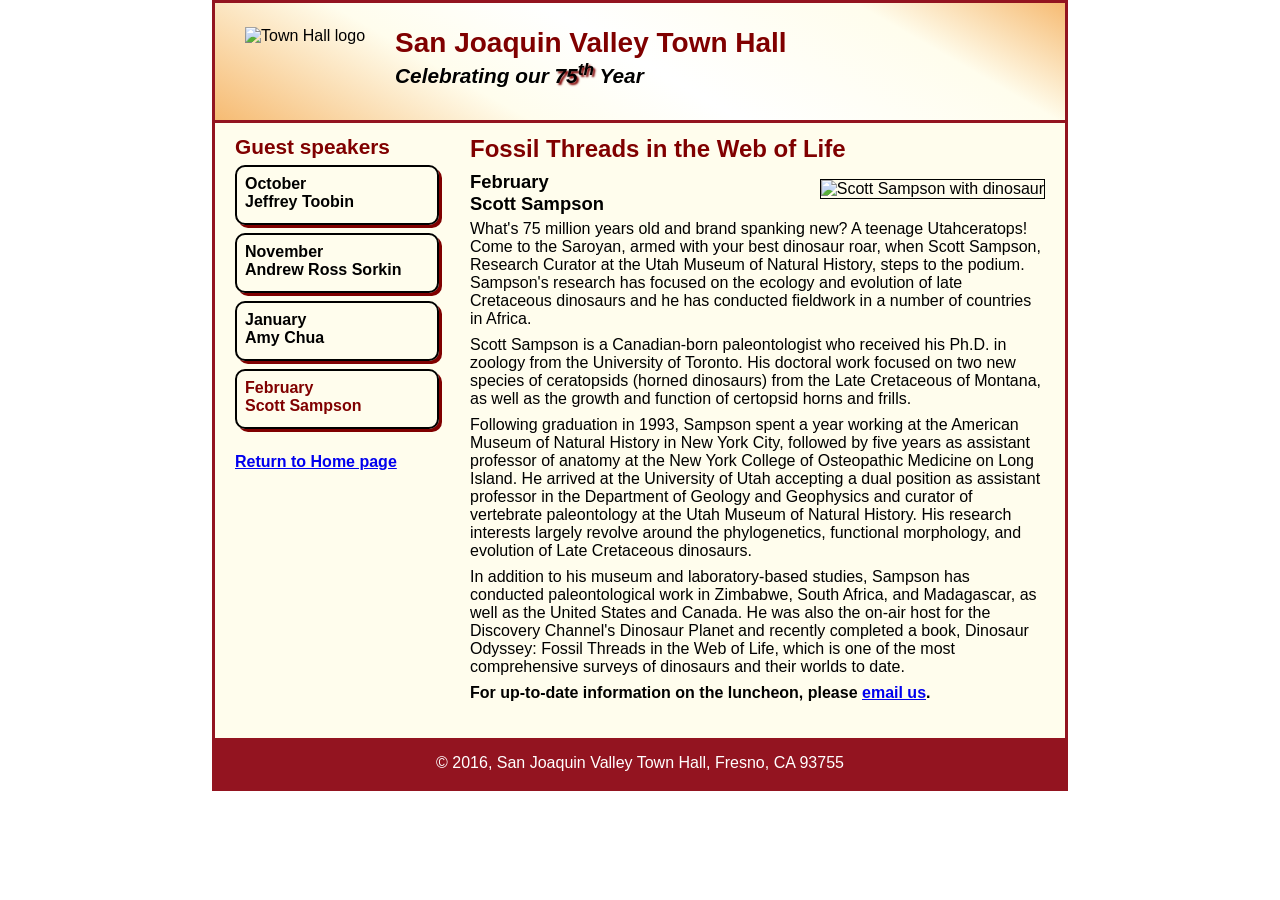
==== index.html @ e8a7fe76 "Add files via upload" ====
<!DOCTYPE html>
<html lang="en">

<head>
	<meta charset="utf-8">
	<title>San Joaquin Valley Town Hall</title>
	<link rel="shortcut icon" href="../images/favicon.ico">
	<link rel="stylesheet" href="../styles/normalize.css">
	<link rel="stylesheet" href="c07x_speaker.css">
</head>

<body>
	<header>
		<img src="../images/town_hall_logo.gif" alt="Town Hall logo" height="80">
		<h2>San Joaquin Valley Town Hall</h2>
		<h3>Celebrating our <span class="shadow">75<sup>th</sup></span> Year</h3>
	</header>
	<main>
		<section>
			<h1>Fossil Threads in the Web of Life</h1>
			<article>
				<img src="../images/sampson_dinosaur.jpg" alt="Scott Sampson with dinosaur">
				<h2>February<br>Scott Sampson</h2>
				<p>What's 75 million years old and brand spanking new? A teenage Utahceratops! Come to the 
				   Saroyan, armed with your best dinosaur roar, when Scott Sampson, Research Curator at the 
				   Utah Museum of Natural History, steps to the podium. Sampson's research has focused on the 
				   ecology and evolution of late Cretaceous dinosaurs and he has conducted fieldwork in a number 
				   of countries in Africa.</p>
				<p>Scott Sampson is a Canadian-born paleontologist who received his Ph.D. in zoology from the 
				   University of Toronto. His doctoral work focused on two new species of ceratopsids (horned 
				   dinosaurs) from the Late Cretaceous of Montana, as well as the growth and function of certopsid 
				   horns and frills.</p>
				<p>Following graduation in 1993, Sampson spent a year working at the American Museum of Natural 
				   History in New York City, followed by five years as assistant professor of anatomy at the New 
				   York College of Osteopathic Medicine on Long Island. He arrived at the University of Utah 
				   accepting a dual position as assistant professor in the Department of Geology and Geophysics 
				   and curator of vertebrate paleontology at the Utah Museum of Natural History. His research 
				   interests largely revolve around the phylogenetics, functional morphology, and evolution of 
				   Late Cretaceous dinosaurs.</p>
				<p>In addition to his museum and laboratory-based studies, Sampson has conducted paleontological 
				   work in Zimbabwe, South Africa, and Madagascar, as well as the United States and Canada. He was 
				   also the on-air host for the Discovery Channel's Dinosaur Planet and recently completed a book, 
				   Dinosaur Odyssey: Fossil Threads in the Web of Life, which is one of the most 
				   comprehensive surveys of dinosaurs and their worlds to date.</p>
				<p><b>
				   For up-to-date information on the luncheon, please 
				   <a href="mailto:elenor@townhall.com?cc=georgia@townhall.com&reminder=Scott Sampson luncheon">email us</a>.   	
				</b></p>
			</article>
		</section>
		
		<aside>
			<h2>Guest speakers</h2>
			<nav id="nav_list">
				<ul>
					<li><a href="c06x_toobin.html"><h3>October<br>Jeffrey Toobin</h3></a></li>
					<li><a href="#"><h3>November<br>Andrew Ross Sorkin</h3></a></li>
					<li><a href="#"><h3>January<br>Amy Chua</h3></a></li>
					<li><a href="c07x_sampson.html" class="current"><h3>February<br>Scott Sampson</h3></a></li>
				</ul>
			</nav>
			<h3><a href="../index.html">Return to Home page</a></h3>
		</aside>
	</main>
	<footer>
		<p>&copy; 2016, San Joaquin Valley Town Hall, Fresno, CA 93755</p>
	</footer>
</body>
</html>
---- c07x_speaker.css ----
/* Student starter CSS - complete the marked pseudo-class and pseudo-element rules. */
* { margin: 0; padding: 0; }
html { background-color: white; }
body { font-family: Arial, Helvetica, sans-serif; font-size: 100%; width: 850px; margin: 0 auto; border: 3px solid #931420; background-color: #fffded; }
/* Pseudo-class / pseudo-element rules to complete */
a { /* Make all hyperlinks bold */ }
a:link { /* Unvisited links: green */ }
a:hover, a:focus { /* Hover/focus links: fuchsia */ }
main p:first-child { /* First paragraph: bold */ }
main p:first-child::first-letter { /* First letter: 150% */ }
header { padding: 1.5em 0 2em 0; border-bottom: 3px solid #931420; background-image: linear-gradient(30deg,#f6bb73 0%,#fffded 30%,white 50%,#fffded 80%,#f6bb73 100%); }
header h2 { font-size: 175%; color: #800000; }
header h3 { font-size: 130%; font-style: italic; }
header img { float: left; padding: 0 30px; }
.shadow { text-shadow: 2px 2px 2px #800000; }
main { clear: left; }
section { width: 575px; float: right; padding: 0 20px 20px 20px; }
section h1 { color: #800000; font-size: 150%; padding-top: .5em; margin: 0; }
section p { padding-bottom: .5em; }
article { padding: .5em 0; }
article h2 { font-size: 115%; padding: 0 0 .25em 0; }
article img { float: right; margin: .5em 0 1em 1em; border: 1px solid black; }
aside { width: 215px; float: right; padding: 0 0 20px 20px; }
aside h2 { color: #800000; font-size: 130%; padding: .6em 0 .25em 0; }
aside h3 { font-size: 100%; padding-bottom: .25em; }
#nav_list ul { list-style: none; margin-left: 0; margin-bottom: 1.5em; }
#nav_list ul li { width: 200px; margin-bottom: .5em; border: 2px double black; border-radius: 10px; box-shadow: 3px 3px 0 0 #800000; }
#nav_list ul li a { display: block; padding: .5em 0 .5em .5em; text-decoration: none; font-weight: bold; color: black; }
#nav_list ul li a.current { color: #800000; }
footer { background-color: #931420; clear: both; }
footer p { text-align: center; color: white; padding: 1em 0; }
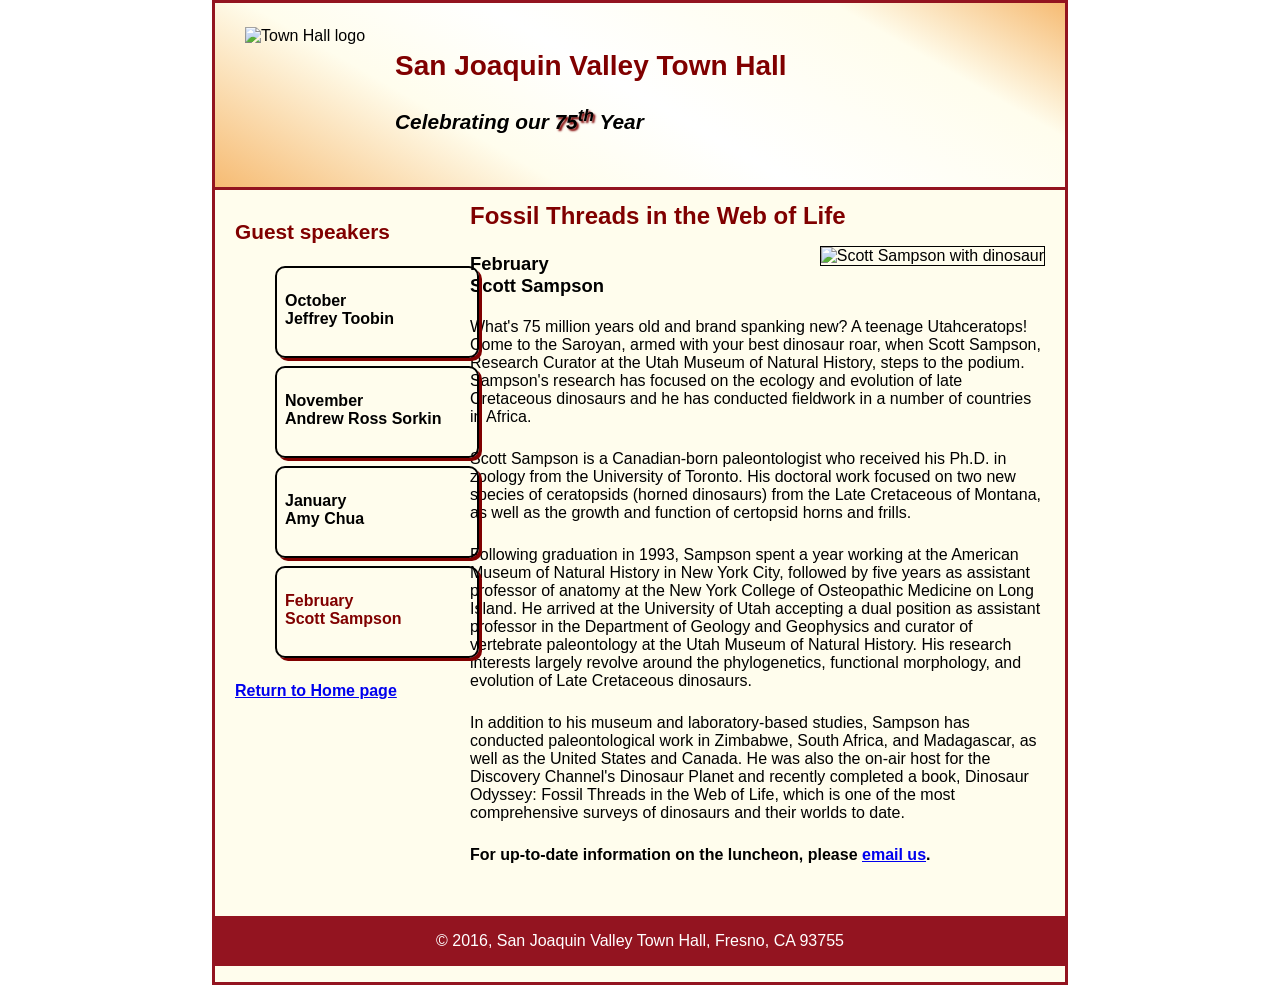
==== commit f7062de4: "Rename c07x_sampson.html to index.html" ====
--- a/index.html
+++ b/index.html
@@ -1,3 +1,4 @@
+
 <!DOCTYPE html>
 <html lang="en">
 
--- a/c07x_speaker.css
+++ b/c07x_speaker.css
@@ -1,31 +1,141 @@
-/* Student starter CSS - complete the marked pseudo-class and pseudo-element rules. */
-* { margin: 0; padding: 0; }
-html { background-color: white; }
-body { font-family: Arial, Helvetica, sans-serif; font-size: 100%; width: 850px; margin: 0 auto; border: 3px solid #931420; background-color: #fffded; }
-/* Pseudo-class / pseudo-element rules to complete */
-a { /* Make all hyperlinks bold */ }
-a:link { /* Unvisited links: green */ }
-a:hover, a:focus { /* Hover/focus links: fuchsia */ }
-main p:first-child { /* First paragraph: bold */ }
-main p:first-child::first-letter { /* First letter: 150% */ }
-header { padding: 1.5em 0 2em 0; border-bottom: 3px solid #931420; background-image: linear-gradient(30deg,#f6bb73 0%,#fffded 30%,white 50%,#fffded 80%,#f6bb73 100%); }
-header h2 { font-size: 175%; color: #800000; }
-header h3 { font-size: 130%; font-style: italic; }
-header img { float: left; padding: 0 30px; }
-.shadow { text-shadow: 2px 2px 2px #800000; }
-main { clear: left; }
-section { width: 575px; float: right; padding: 0 20px 20px 20px; }
-section h1 { color: #800000; font-size: 150%; padding-top: .5em; margin: 0; }
-section p { padding-bottom: .5em; }
-article { padding: .5em 0; }
-article h2 { font-size: 115%; padding: 0 0 .25em 0; }
-article img { float: right; margin: .5em 0 1em 1em; border: 1px solid black; }
-aside { width: 215px; float: right; padding: 0 0 20px 20px; }
-aside h2 { color: #800000; font-size: 130%; padding: .6em 0 .25em 0; }
-aside h3 { font-size: 100%; padding-bottom: .25em; }
-#nav_list ul { list-style: none; margin-left: 0; margin-bottom: 1.5em; }
-#nav_list ul li { width: 200px; margin-bottom: .5em; border: 2px double black; border-radius: 10px; box-shadow: 3px 3px 0 0 #800000; }
-#nav_list ul li a { display: block; padding: .5em 0 .5em .5em; text-decoration: none; font-weight: bold; color: black; }
-#nav_list ul li a.current { color: #800000; }
-footer { background-color: #931420; clear: both; }
-footer p { text-align: center; color: white; padding: 1em 0; }
+
+100%
+/* the styles for the elements */
+* {
+	margin: 0;
+	padding: 0;
+}
+html {
+	background-color: white;
+}
+body {
+	font-family: Arial, Helvetica, sans-serif;
+    font-size: 100%;
+    width: 850px;
+    margin: 0 auto;
+    border: 3px solid #931420;
+    background-color: #fffded;
+}
+a:focus, a:hover {
+	font-style: italic;
+}
+/* the styles for the header */
+header {
+	padding: 1.5em 0 2em 0;
+	border-bottom: 3px solid #931420;
+		background-image: -moz-linear-gradient(
+	    30deg, #f6bb73 0%, #f6bb73 30%, white 50%, #f6bb73 80%, #f6bb73 100%);
+	background-image: -webkit-linear-gradient(
+	    30deg, #f6bb73 0%, #fffded 30%, white 50%, #fffded 80%, #f6bb73 100%);
+	background-image: -o-linear-gradient(
+	    30deg, #f6bb73 0%, #fffded 30%, white 50%, #fffded 80%, #f6bb73 100%);
+	background-image: linear-gradient(
+	    30deg, #f6bb73 0%, #fffded 30%, white 50%, #fffded 80%, #f6bb73 100%);
+}
+header h2 {
+	font-size: 175%;
+	color: #800000;
+}
+header h3 {
+	font-size: 130%;
+	font-style: italic;
+}
+header img {
+	float: left;
+	padding: 0 30px;
+}
+.shadow {
+	text-shadow: 2px 2px 2px #800000;
+}
+/* the styles for the main content */
+main {
+	clear: left;
+}
+
+/* the styles for the section */
+section {
+	width: 575px;
+	float: right;
+	padding: 0 20px 20px 20px;
+}
+section h1 {
+	color: #800000;
+	font-size: 150%;
+	padding-top: .5em;
+	margin: 0;
+}
+section p {
+	padding-bottom: .5em;
+}
+
+/* the styles for the article */
+article {
+	padding: .5em 0;
+}
+article h2 {
+	font-size: 115%;
+	padding: 0 0 .25em 0;
+}
+article img {
+	float: right;
+	margin: .5em 0 1em 1em;
+	border: 1px solid black;
+}
+
+/* the styles for the aside */
+aside {
+	width: 215px;
+	float: right;
+	padding: 0 0 20px 20px;
+}
+aside h2 {
+	color: #800000;
+	font-size: 130%;
+	padding: .6em 0 .25em 0;
+}
+
+aside h3 {
+	font-size: 100%;
+	padding-bottom: .25em;
+}
+aside img {
+	padding-bottom: 1em;
+}
+
+/* the styles for the navigation list */
+#nav_list ul { 
+	list-style: none;
+	margin-left: 0;
+	margin-bottom: 1.5em; }
+#nav_list ul li { 
+	width: 200px;
+	margin-bottom: .5em;
+	border: 2px double black;
+	border-radius: 10px;
+	box-shadow: 3px 3px 0 0 #800000;
+	background-image: url("../images/right.jpg");
+	background-repeat: no-repeat;
+	background-position: 95% center;
+}
+#nav_list ul li a {
+	display: block;
+	padding: .5em 0 .5em .5em;
+	text-decoration: none;
+	font-weight: bold;
+	color: black;
+}
+#nav_list ul li a.current {
+	color: #800000;
+}
+
+/* the styles for the footer */
+footer {
+	background-color: #931420;
+	clear: both;
+
+}
+footer p {
+	text-align: center;
+	color: white;
+	padding: 1em 0;
+}
